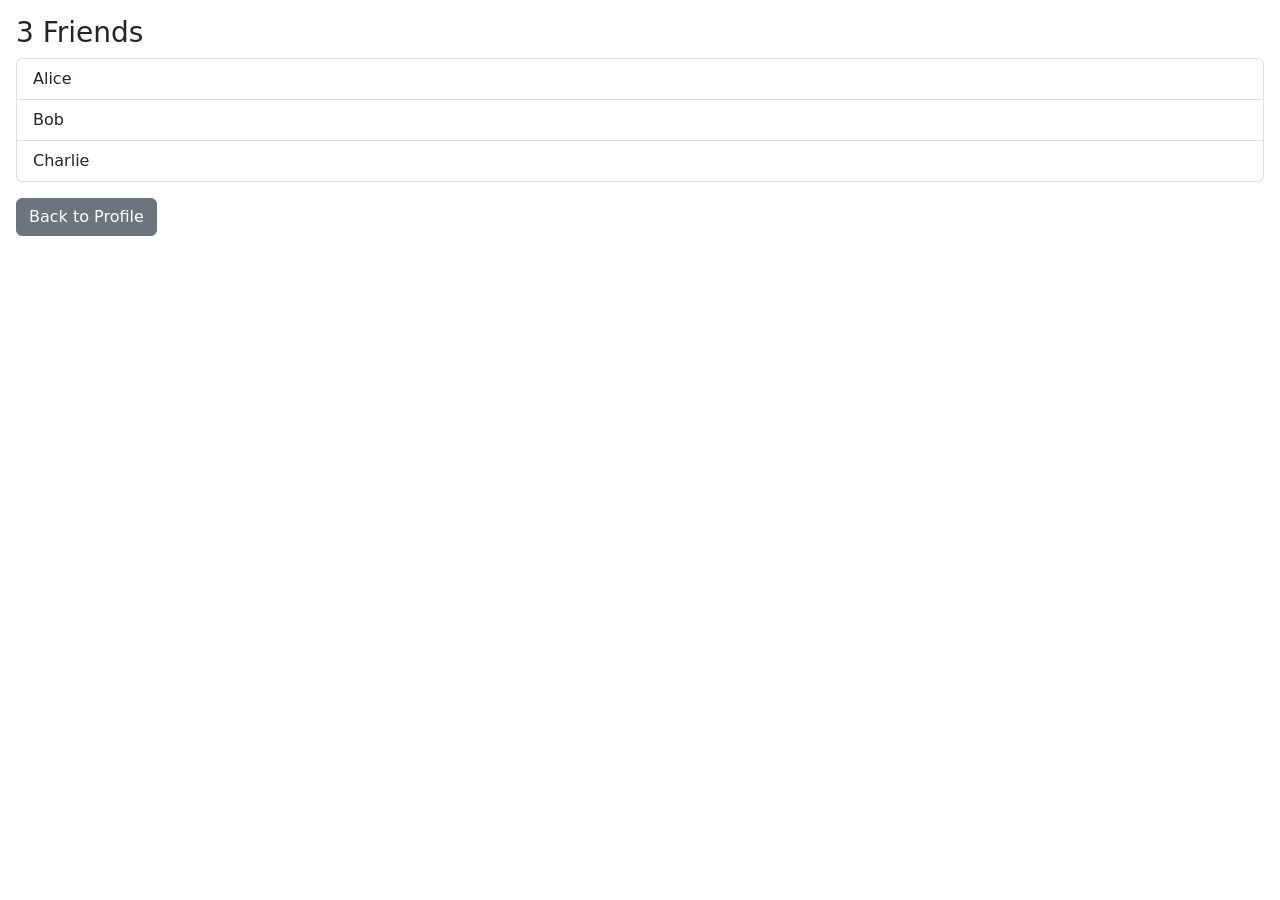
==== pages/friends.html @ 189b47a3 "added friend list" ====
<!DOCTYPE html>
<html>
<head>
  <meta charset="UTF-8">
  <title>Friends</title>
  <link href="https://cdn.jsdelivr.net/npm/bootstrap@5.3.3/dist/css/bootstrap.min.css" rel="stylesheet">
</head>

<body class="p-3">

  <h3>3 Friends</h3>

  <ul class="list-group">
    <li class="list-group-item">Alice</li>
    <li class="list-group-item">Bob</li>
    <li class="list-group-item">Charlie</li>
  </ul>

  <a href="profile.html" class="btn btn-secondary mt-3">Back to Profile</a>

</body>
</html>
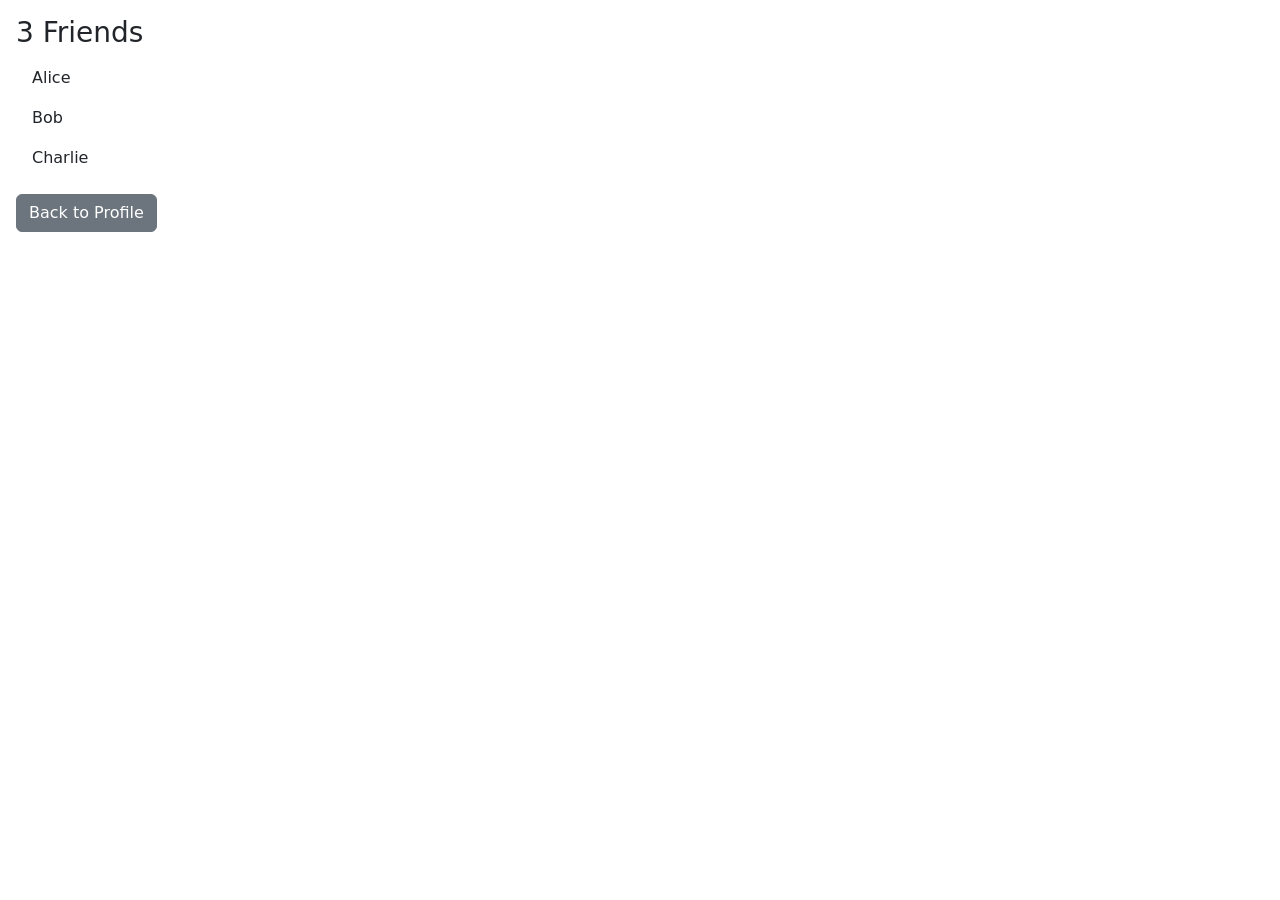
==== commit 44854b5f: "fixed friends.html" ====
--- a/pages/friends.html
+++ b/pages/friends.html
@@ -11,9 +11,9 @@
   <h3>3 Friends</h3>
 
   <ul class="list-group">
-    <li class="list-group-item">Alice</li>
-    <li class="list-group-item">Bob</li>
-    <li class="list-group-item">Charlie</li>
+    <li class="list-group-item border-0">Alice</li>
+    <li class="list-group-item border-0">Bob</li>
+    <li class="list-group-item border-0">Charlie</li>
   </ul>
 
   <a href="profile.html" class="btn btn-secondary mt-3">Back to Profile</a>
